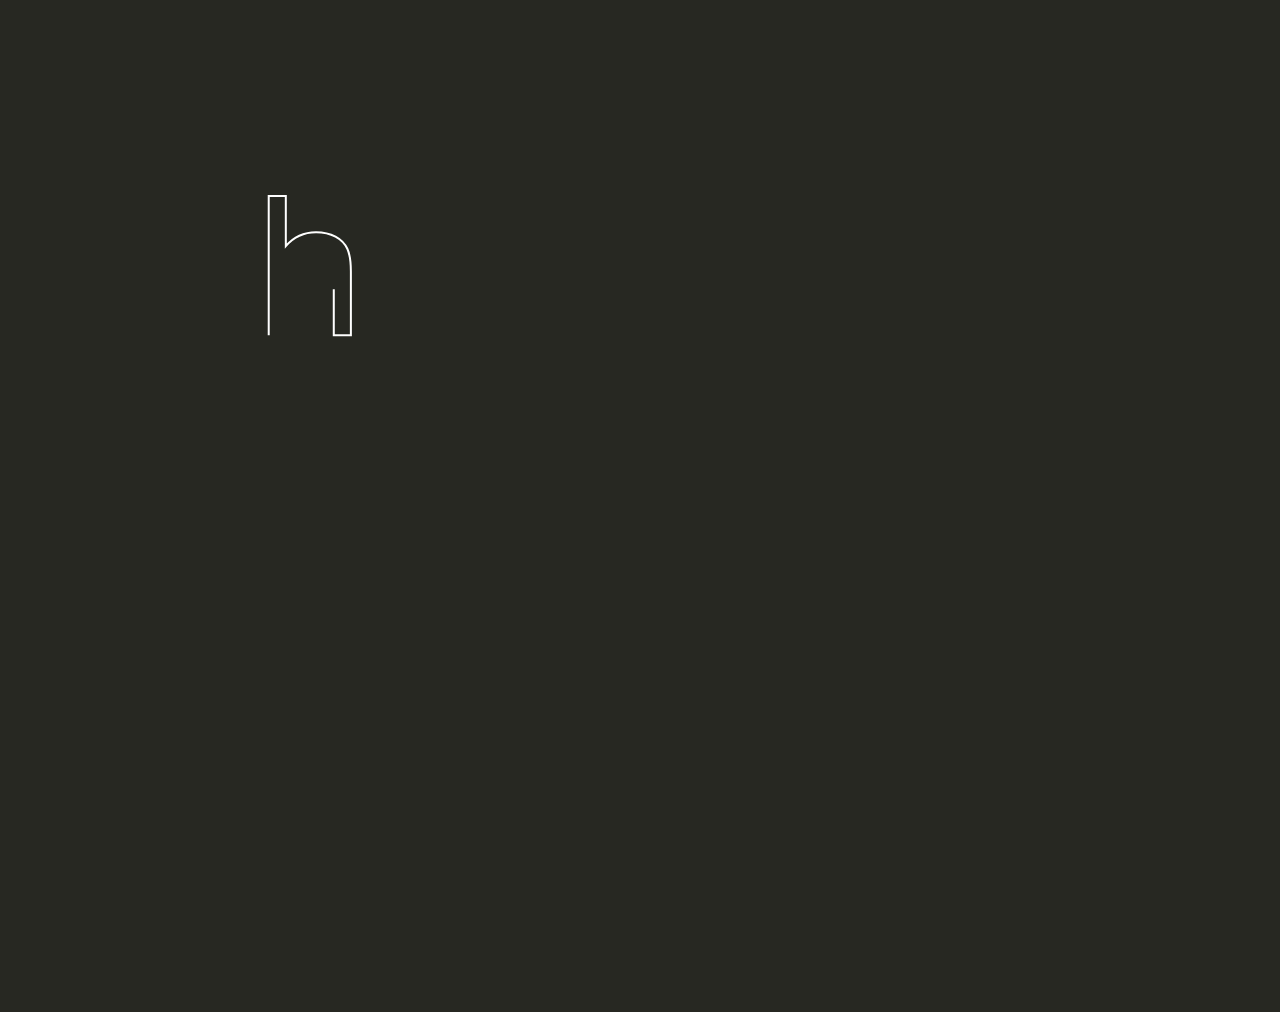
==== helloworld/text.html @ 1c5cc5c0 "添加文件夹" ====
<!DOCTYPE html>
<html lang="en">
<head>
	<meta charset="UTF-8">
	<title>Document</title>
	<script src="raphael-min.js"></script>
</head>
<body style="position:relative">	
	 <style>
	 	body{
	 		background-color: #272822;
	 	}
        #canvas
        {
        /*border-style:solid;
        border-width:1px;*/
        }
		shape{
			overflow:hidden;
			}
    </style>
    <div style="position:relative; margin: 0 auto; width:1500px; height:800px;" id="canvas"></div>
    <script src="jquery.min.js"></script>
    <script type="text/javascript">
	//实现多个弧形连动
    $(function() {
	var color=["red","yellow","green","blue","purple"];
	window.pos1=0;
	function animate(canvas,arr){
		var length=[];
		var subpath=[];
		var elem=[];
		var param={"stroke-width":2,"stroke": "white"};
		for(var i=0; i<arr.length; i++){
			length[i]=arr[i].getTotalLength();
			}
			$("#canvas").animate({
            	'to': 10
			}, {
				duration: 10000,
				easing:"linear",
				step: function(pos, fx) {
					 if(0<pos<=1){
						subpath[0]=arr[0].getSubpath(0, length[0]*pos)
						}
					 if(1<pos<=2){
						subpath[1]=arr[1].getSubpath(0, length[1]*(pos-1))
						}
					 if(2<pos<=3){
						subpath[2]=arr[2].getSubpath(0, length[2]*(pos-2))
						}
					 if(3<pos<=4){
						subpath[3]=arr[3].getSubpath(0, length[3]*(pos-3))
						}
					 if(4<pos<=5){
						subpath[4]=arr[4].getSubpath(0, length[4]*(pos-4))
						}
					if(5<pos<=6){
						subpath[5]=arr[5].getSubpath(0, length[5]*(pos-5))
						}
					if(6<pos<=7){
						subpath[6]=arr[6].getSubpath(0, length[6]*(pos-6))
						}
					if(7<pos<=8){
						subpath[7]=arr[7].getSubpath(0, length[7]*(pos-7))
						}
					if(8<pos<=9){
						subpath[8]=arr[8].getSubpath(0, length[8]*(pos-8))
						}
					if(9<pos<=10){
						subpath[9]=arr[9].getSubpath(0, length[9]*(pos-9))
						}
					canvas.clear();
					// var ed=0;
					// window.pos2=parseInt(pos);
					// if(window.pos1==window.pos2||pos==10){
					// 	ed=window.pos1;
					// 	if(pos==10){
					// 		ed=10;
					// 	}
					// 	console.log(ed)
					// }
					for(var m=0; m<arr.length; m++){
						if(pos==10){
							param.fill="purple"
							canvas.path(subpath[m]).glow({width:20,fill:true,opacity:0.6,offsetx:0,offsety:0,color:"white"})
						}
						elem[m]=canvas.path(subpath[m]).attr(param);	
					}
					// for(var z=0; z<ed; z++){
					// 	elem[z].attr({fill:"purple"});
					// 	elem[z].glow({width:20,fill:true,opacity:0.6,offsetx:0,offsety:0,color:"white"})
					// }
					// window.pos1=window.pos2;

				},
			});
		}
	var pathString=[];
	pathString[0] = "m 260.7201,327.29825 0,-139.24004 17.09632,0 0,49.95925 c 7.97824,-9.24458 18.04607,-13.86691 30.2035,-13.86702 7.47166,1.1e-4 13.96192,1.47229 19.47081,4.41655 5.50873,2.94447 9.45038,7.01275 11.82496,12.20488 2.37439,5.19229 3.56163,12.72733 3.56173,22.60513 l 0,63.92125 -17.09632,0 0,-63.92125 c -8e-5,-8.54808 -1.85218,-14.76924 -5.55631,-18.66348 -3.70427,-3.89408 -8.94397,-5.84116 -15.71911,-5.84124 -5.06563,8e-5 -9.83043,1.31397 -14.29443,3.94165 -4.46407,2.62785 -7.64589,6.18958 -9.54544,10.6852 -1.89963,4.49577 -2.84942,10.70109 -2.84939,18.61599 l 0,55.18313 z";
	pathString[1] = "m 438.04694,294.81524 17.6662,2.18453 c -2.78616,10.32113 -7.94671,18.33107 -15.48167,24.02983 -7.53512,5.69877 -17.1597,8.54816 -28.87378,8.54816 -14.75354,0 -26.45184,-4.54319 -35.09495,-13.62957 -8.64315,-9.08636 -12.96472,-21.82944 -12.96471,-38.22927 -10e-6,-16.96962 4.36905,-30.1401 13.10718,-39.5115 8.73809,-9.37122 20.0723,-14.05687 34.00268,-14.05698 13.48703,1.1e-4 24.50465,4.59078 33.05289,13.77204 8.54806,9.18144 12.82214,22.09865 12.82224,38.75166 -1e-4,1.01317 -0.0318,2.53284 -0.095,4.55902 l -75.22381,0 c 0.63317,11.08098 3.76749,19.56582 9.40297,25.45452 5.63542,5.88875 12.6639,8.83311 21.08547,8.8331 6.26859,10e-6 11.6191,-1.6463 16.05154,-4.93893 4.43231,-3.29261 7.94655,-8.54814 10.54273,-15.76661 z m -56.13292,-27.63905 56.32288,0 c -0.75992,-8.48478 -2.91278,-14.8484 -6.45861,-19.0909 -5.44556,-6.58516 -12.5057,-9.87778 -21.18044,-9.87787 -7.85169,9e-5 -14.45276,2.62785 -19.80324,7.8833 -5.35054,5.25561 -8.31074,12.2841 -8.88059,21.08547 z";
	pathString[2] = "m 476.89359,327.29825 0,-139.24004 17.09632,0 0,139.24004 z";
	pathString[3] = "m 520.20425,327.29825 0,-139.24004 17.09633,0 0,139.24004 z";
	pathString[4] = "m 557.53124,276.8641 c 0,-18.67924 5.19221,-32.51459 15.57665,-41.50607 8.67477,-7.47162 19.24915,-11.20748 31.72317,-11.20759 13.86695,1.1e-4 25.20117,4.54329 34.00269,13.62957 8.80134,9.08646 13.20206,21.63958 13.20216,37.6594 -10e-5,12.98058 -1.94718,23.19087 -5.84125,30.63091 -3.89425,7.44008 -9.56136,13.21799 -17.00134,17.33377 -7.44013,4.11578 -15.56088,6.17367 -24.36226,6.17367 -14.12033,0 -25.5337,-4.52736 -34.24013,-13.58208 -8.70647,-9.0547 -13.05969,-22.09854 -13.05969,-39.13158 z m 17.57122,0 c -2e-5,12.91726 2.8177,22.58933 8.45318,29.01626 5.63542,6.42696 12.72722,9.64043 21.27542,9.64042 8.48478,10e-6 15.54492,-3.22929 21.18045,-9.68791 5.63537,-6.45858 8.45309,-16.30479 8.45318,-29.53865 -9e-5,-12.47392 -2.83364,-21.92437 -8.50067,-28.3514 -5.66719,-6.42686 -12.7115,-9.64033 -21.13296,-9.64042 -8.5482,9e-5 -15.64,3.19773 -21.27542,9.59293 -5.63548,6.39537 -8.4532,16.05161 -8.45318,28.96877 z";
	pathString[5] = "m 744.73596,327.29825 -30.86835,-100.8683 17.6662,0 16.05154,58.22248 5.98371,21.65534 c 0.25324,-1.07642 1.99453,-8.00992 5.22388,-20.80053 l 16.05155,-59.07729 17.57121,0 15.10175,58.50741 5.03392,19.28085 5.79375,-19.47081 17.28629,-58.31745 16.62142,0 -31.53322,100.8683 -17.76117,0 -16.05155,-60.407 -3.89416,-17.1913 -20.42061,77.5983 z";
	pathString[6] = "m 860.32607,276.8641 c 0,-18.67924 5.19221,-32.51459 15.57665,-41.50607 8.67477,-7.47162 19.24915,-11.20748 31.72317,-11.20759 13.86695,1.1e-4 25.20117,4.54329 34.00269,13.62957 8.80134,9.08646 13.20206,21.63958 13.20216,37.6594 -10e-5,12.98058 -1.94718,23.19087 -5.84125,30.63091 -3.89425,7.44008 -9.56136,13.21799 -17.00134,17.33377 -7.44013,4.11578 -15.56088,6.17367 -24.36226,6.17367 -14.12033,0 -25.5337,-4.52736 -34.24013,-13.58208 -8.70647,-9.0547 -13.05969,-22.09854 -13.05969,-39.13158 z m 17.57122,0 c -2e-5,12.91726 2.8177,22.58933 8.45318,29.01626 5.63542,6.42696 12.72722,9.64043 21.27542,9.64042 8.48478,10e-6 15.54492,-3.22929 21.18045,-9.68791 5.63537,-6.45858 8.45309,-16.30479 8.45318,-29.53865 -9e-5,-12.47392 -2.83364,-21.92437 -8.50067,-28.3514 -5.66719,-6.42686 -12.7115,-9.64033 -21.13296,-9.64042 -8.5482,9e-5 -15.64,3.19773 -21.27542,9.59293 -5.63548,6.39537 -8.4532,16.05161 -8.45318,28.96877 z";
	pathString[7] = "m 974.77648,327.29825 0,-100.8683 15.38669,0 0,15.29171 c 3.92579,-7.15503 7.55084,-11.87234 10.87513,-14.15195 3.3243,-2.27941 6.981,-3.41916 10.9702,-3.41927 5.762,1.1e-4 11.6191,1.83638 17.5712,5.50882 l -5.8887,15.86159 c -4.1792,-2.46939 -8.3583,-3.70412 -12.5374,-3.70421 -3.7359,9e-5 -7.0918,1.12401 -10.0678,3.37178 -2.97605,2.24793 -5.09725,5.36642 -6.36361,9.35548 -1.89963,6.07876 -2.84942,12.72733 -2.84939,19.94571 l 0,52.80864 z";
	pathString[8] = "m 1039.5525,327.29825 0,-139.24004 17.0963,0 0,139.24004 z";
	pathString[9] = "m 1148.684,327.29825 0,-12.72726 c -6.3953,10.00451 -15.7983,15.00677 -28.2089,15.00677 -8.0416,0 -15.4342,-2.21619 -22.1777,-6.64857 -6.7436,-4.43237 -11.9675,-10.62187 -15.6717,-18.56851 -3.7042,-7.94659 -5.5563,-17.08045 -5.5563,-27.4016 0,-10.06777 1.678,-19.20163 5.034,-27.4016 3.3559,-8.19982 8.3898,-14.48429 15.1017,-18.85345 6.7119,-4.36896 14.2152,-6.55348 22.5102,-6.55359 6.0786,1.1e-4 11.4924,1.28233 16.2415,3.84668 4.7489,2.56454 8.6114,5.90465 11.5875,10.02034 l 0,-49.95925 17.0013,0 0,139.24004 z m -54.0433,-50.33917 c -10e-5,12.91726 2.7227,22.5735 8.1682,28.96877 5.4455,6.3953 11.8724,9.59294 19.2808,9.59293 7.4717,10e-6 13.8195,-3.05516 19.0435,-9.16553 5.2238,-6.11032 7.8357,-15.43414 7.8358,-27.97148 -10e-5,-13.80363 -2.6595,-23.93477 -7.9783,-30.39346 -5.3189,-6.45852 -11.8725,-9.68782 -19.6608,-9.68791 -7.5984,9e-5 -13.9462,3.10275 -19.0434,9.308 -5.0973,6.2054 -7.6459,15.98829 -7.6458,29.34868 z";

    var canvas = Raphael('canvas', 1900, 1000);
	var arr=[];
	for(var n=0; n<pathString.length; n++){
		arr[n]=canvas.path(pathString[n]).attr({
			"stroke-width":2,
            "stroke": "white",
        });
		}
		//画圆可以采用两天弧形路径"M120,338 A160,160,0,1,1,280,338 A160,160,0,0,1,120,338";
   animate(canvas,arr) 

    //animateLine(canvas, "canvas", "#f12438", pathString);

});
    </script>
</body>
</html>
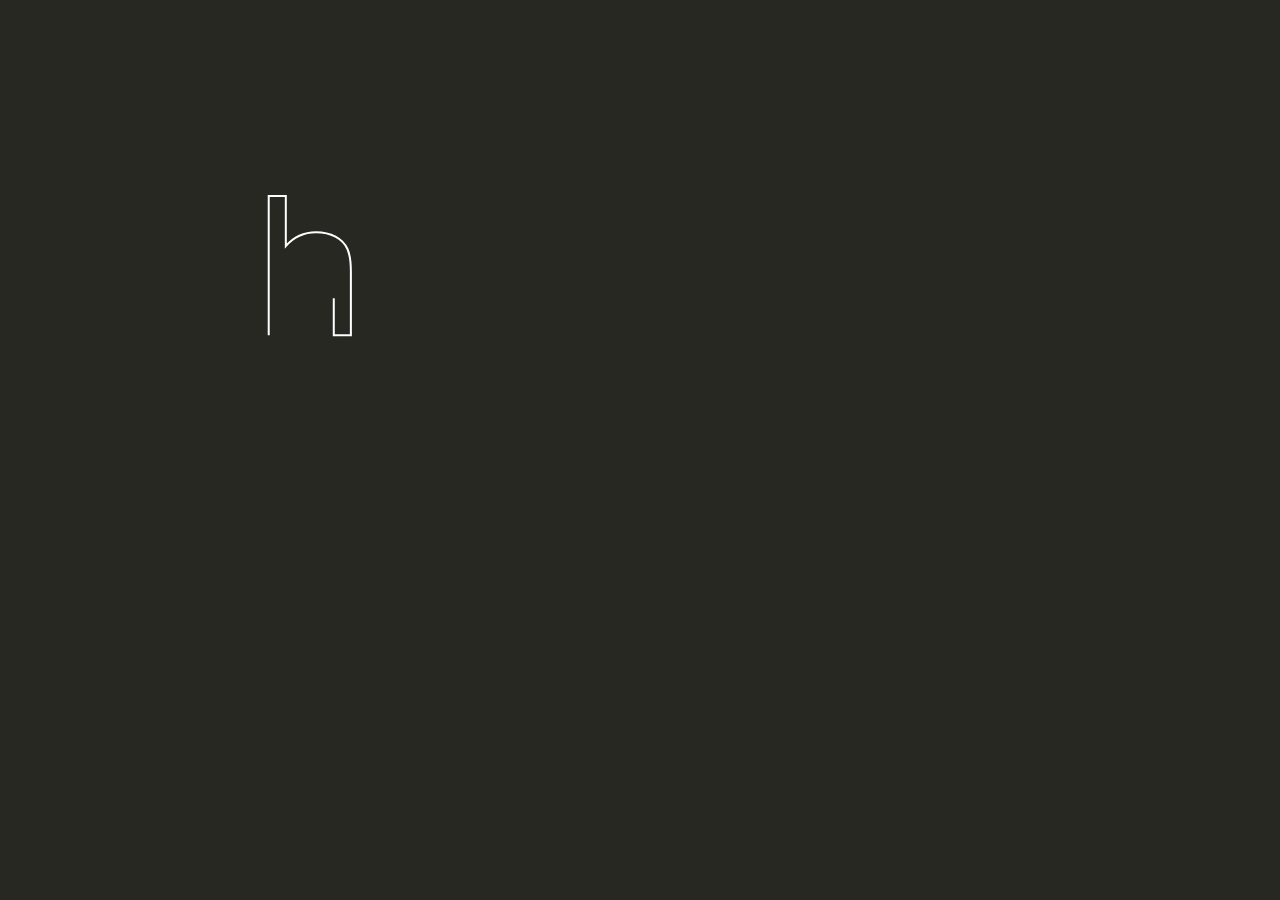
==== commit 91b384dd: "提交" ====
--- a/helloworld/text.html
+++ b/helloworld/text.html
@@ -108,7 +108,7 @@
 	pathString[8] = "m 1039.5525,327.29825 0,-139.24004 17.0963,0 0,139.24004 z";
 	pathString[9] = "m 1148.684,327.29825 0,-12.72726 c -6.3953,10.00451 -15.7983,15.00677 -28.2089,15.00677 -8.0416,0 -15.4342,-2.21619 -22.1777,-6.64857 -6.7436,-4.43237 -11.9675,-10.62187 -15.6717,-18.56851 -3.7042,-7.94659 -5.5563,-17.08045 -5.5563,-27.4016 0,-10.06777 1.678,-19.20163 5.034,-27.4016 3.3559,-8.19982 8.3898,-14.48429 15.1017,-18.85345 6.7119,-4.36896 14.2152,-6.55348 22.5102,-6.55359 6.0786,1.1e-4 11.4924,1.28233 16.2415,3.84668 4.7489,2.56454 8.6114,5.90465 11.5875,10.02034 l 0,-49.95925 17.0013,0 0,139.24004 z m -54.0433,-50.33917 c -10e-5,12.91726 2.7227,22.5735 8.1682,28.96877 5.4455,6.3953 11.8724,9.59294 19.2808,9.59293 7.4717,10e-6 13.8195,-3.05516 19.0435,-9.16553 5.2238,-6.11032 7.8357,-15.43414 7.8358,-27.97148 -10e-5,-13.80363 -2.6595,-23.93477 -7.9783,-30.39346 -5.3189,-6.45852 -11.8725,-9.68782 -19.6608,-9.68791 -7.5984,9e-5 -13.9462,3.10275 -19.0434,9.308 -5.0973,6.2054 -7.6459,15.98829 -7.6458,29.34868 z";
 
-    var canvas = Raphael('canvas', 1900, 1000);
+    var canvas = Raphael('canvas', 1500, 800);
 	var arr=[];
 	for(var n=0; n<pathString.length; n++){
 		arr[n]=canvas.path(pathString[n]).attr({
